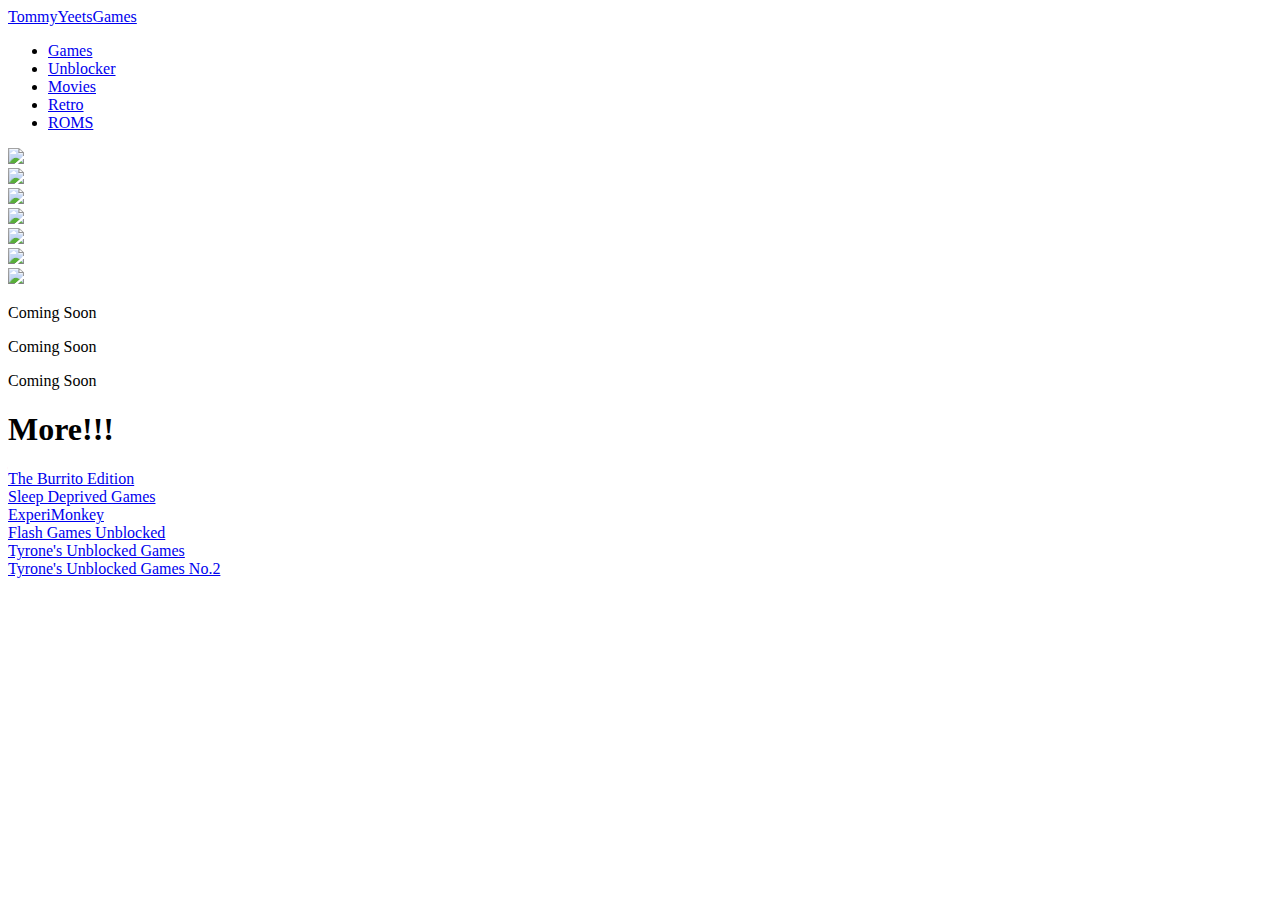
==== index.html @ 6c41eae8 "Update index.html" ====
<!DOCTYPE html>
<html lang="en">
  <head>
      <title>TommyYeetsGames</title>
    <link rel="stylesheet" href="style.css">
  </head>
  <body>
  <header>
    <a href="#" class="logo">TommyYeetsGames</a>
    <ul>
      <li><a href="index.html" class="active">Games</a></li>
      <li><a href="https://rmehy1.sse.codesandbox.io/#scrollfix">Unblocker</a></li>
      <li><a href="Movies.html">Movies</a></li>
      <li><a href="https://stump-jasper-jonquil.glitch.me/">Retro</a></li>
      <li><a href="https://drive.google.com/drive/u/0/folders/1VxjINYMDvvUSRKA_k2aJqq6JzmRQCI1s">ROMS</a></li>
    </ul>
    </header>
  <div class="container">
    <div class="box">
      <a href="https://slope-1.tommyarmstrong1.repl.co/">
        <img src="https://cdn.glitch.global/9eb17139-9ba5-45d3-94c2-2c2e9311b5bf/Slope.jpg?v=1662682784050"></a>
    </div>
    <div class="box">
      <a href="https://www.netquake.io/quake">
      <img src="https://cdn.glitch.global/9eb17139-9ba5-45d3-94c2-2c2e9311b5bf/Quake.jpeg?v=1662682795905"></a>
    </div>
    <div class="box">
      <a href="https://papers-io.com/">
      <img src="https://cdn.glitch.global/9eb17139-9ba5-45d3-94c2-2c2e9311b5bf/Paper.jpeg?v=1662682798570"></a>
    </div>
    <div class="box">
      <a href="https://glen-enchanted-avocado.glitch.me/">
        <img src="https://cdn.glitch.global/9eb17139-9ba5-45d3-94c2-2c2e9311b5bf/Cookie.jpeg?v=1662682808307"></a>
        </div>
    <div class="box">
      <a href="https://classic.minecraft.net/?join=8Om5FQ1Wv4jVVgqa">
        <img src="https://cdn.glitch.global/9eb17139-9ba5-45d3-94c2-2c2e9311b5bf/Mine.png?v=1662682805154"></a>
    </div>
    </div>
     <div class="container">
       <div class="box">
      <a href="https://sites.google.com/view/sleepdeprivedgames02/homee/all-games/arrmed-forces">
        <img src="https://cdn.glitch.global/9eb17139-9ba5-45d3-94c2-2c2e9311b5bf/Cod.png?v=1662684666580"></a>
    </div>
       <div class="box">
      <a href="https://unblockedgamesaz.github.io/">
        <img src="https://cdn.glitch.global/9eb17139-9ba5-45d3-94c2-2c2e9311b5bf/Sub.png?v=1662684662952"></a>
    </div>
       <div class="box">
      <p>
        Coming Soon
         </p>
    </div>
       <div class="box">
       <p>
        Coming Soon
         </p>
    </div>
       <div class="box">
       <p>
        Coming Soon
         </p>
    </div>
    </div>
    <div>
    <h1>
      More!!!
        </h1>
  <a href="https://sites.google.com/view/burritoedition/home?authuser=0">The Burrito Edition</a><br>
  <a href="https://sites.google.com/view/sleep-deprived-games/mobile-games?authuser=0">Sleep Deprived Games</a><br>
  <a href="https://experimonkey.com/">ExperiMonkey</a><br>
  <a href="https://sites.google.com/view/flashgameunblocked">Flash Games Unblocked</a><br>
  <a href="https://sites.google.com/site/tyroneunblockedgame/home?authuser=0">Tyrone's Unblocked Games</a><br>
  <a href="https://sites.google.com/view/sleepdeprivedgames02/homee">Tyrone's Unblocked Games No.2</a><br>
    </div>
  </body>
</html>
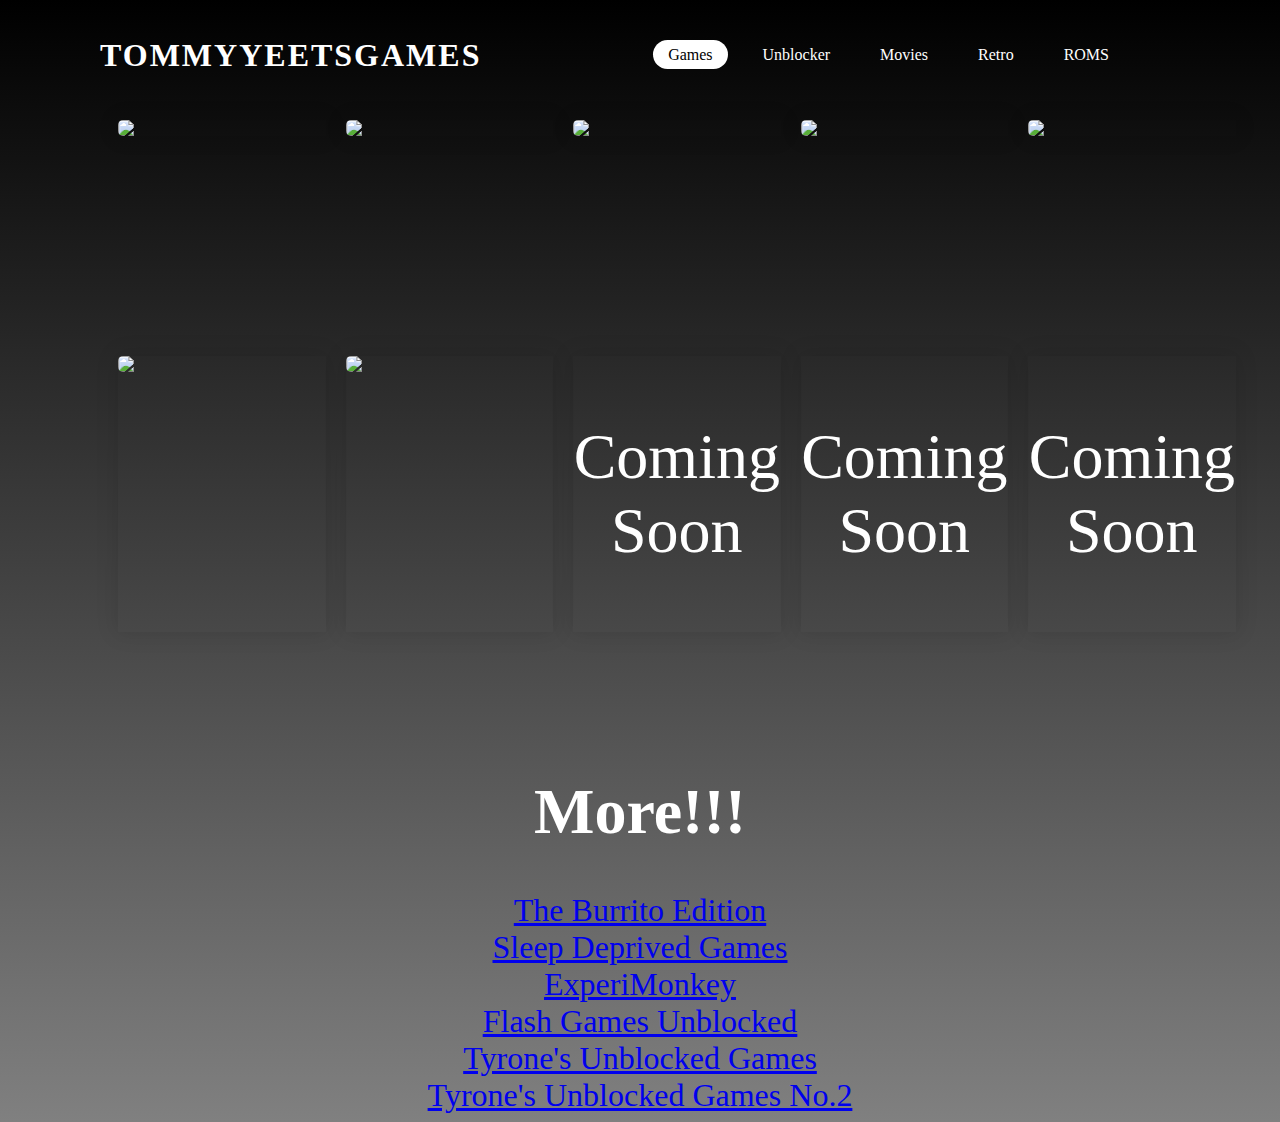
==== commit 7106c593: "Add files via upload" ====
--- a/index.html
+++ b/index.html
@@ -8,7 +8,7 @@
   <header>
     <a href="#" class="logo">TommyYeetsGames</a>
     <ul>
-      <li><a href="index.html" class="active">Games</a></li>
+<li><a href="index.html" class="active">Games</a></li>
       <li><a href="https://rmehy1.sse.codesandbox.io/#scrollfix">Unblocker</a></li>
       <li><a href="Movies.html">Movies</a></li>
       <li><a href="https://stump-jasper-jonquil.glitch.me/">Retro</a></li>
@@ -17,23 +17,23 @@
     </header>
   <div class="container">
     <div class="box">
-      <a href="https://slope-1.tommyarmstrong1.repl.co/">
+      <a href="Slope.html">
         <img src="https://cdn.glitch.global/9eb17139-9ba5-45d3-94c2-2c2e9311b5bf/Slope.jpg?v=1662682784050"></a>
     </div>
     <div class="box">
-      <a href="https://www.netquake.io/quake">
+      <a href="Quake.html">
       <img src="https://cdn.glitch.global/9eb17139-9ba5-45d3-94c2-2c2e9311b5bf/Quake.jpeg?v=1662682795905"></a>
     </div>
     <div class="box">
-      <a href="https://papers-io.com/">
+      <a href="Paper.html">
       <img src="https://cdn.glitch.global/9eb17139-9ba5-45d3-94c2-2c2e9311b5bf/Paper.jpeg?v=1662682798570"></a>
     </div>
     <div class="box">
-      <a href="https://glen-enchanted-avocado.glitch.me/">
+      <a href="Cookie.html">
         <img src="https://cdn.glitch.global/9eb17139-9ba5-45d3-94c2-2c2e9311b5bf/Cookie.jpeg?v=1662682808307"></a>
         </div>
     <div class="box">
-      <a href="https://classic.minecraft.net/?join=8Om5FQ1Wv4jVVgqa">
+      <a href="Mine.html">
         <img src="https://cdn.glitch.global/9eb17139-9ba5-45d3-94c2-2c2e9311b5bf/Mine.png?v=1662682805154"></a>
     </div>
     </div>
@@ -43,9 +43,9 @@
         <img src="https://cdn.glitch.global/9eb17139-9ba5-45d3-94c2-2c2e9311b5bf/Cod.png?v=1662684666580"></a>
     </div>
        <div class="box">
-      <a href="https://unblockedgamesaz.github.io/">
+        <a href="Subway.html">
         <img src="https://cdn.glitch.global/9eb17139-9ba5-45d3-94c2-2c2e9311b5bf/Sub.png?v=1662684662952"></a>
-    </div>
+      </div>
        <div class="box">
       <p>
         Coming Soon
@@ -73,5 +73,5 @@
   <a href="https://sites.google.com/site/tyroneunblockedgame/home?authuser=0">Tyrone's Unblocked Games</a><br>
   <a href="https://sites.google.com/view/sleepdeprivedgames02/homee">Tyrone's Unblocked Games No.2</a><br>
     </div>
-  </body>
-</html>
+      </body>
+</html>--- a/style.css
+++ b/style.css
@@ -0,0 +1,81 @@
+@import url("https://fonts.googleapis.com/css2?family=Press+Start+2P&display=swap");
+{
+  margin:0;
+  padding:0;
+  box-sizing: border-box;
+
+}
+body{
+  min-height:100vh;
+  background:linear-gradient(#000000,#808080);
+  text-decoration: none;
+  color: white;
+}
+
+header{
+  position: absolute;
+  Top:0;
+  left:0;
+  width:80%;
+  padding: 30px 100px;
+  display:flex;
+  justify-content: space-between;
+  align-items:center;
+}
+header .logo{
+  color: white;
+  font-weight:700;
+  text-decoration: none;
+  font-size: 2em;
+  text-transform: uppercase;
+  letter-spacing: 2px;
+}
+header ul{
+  display:flex;
+  justify-content: left;
+  align-items:left;
+}
+header ul li{
+  list-style: none;
+  margin-left:20px;
+}
+header ul li a{
+  text-decoration: none;
+  padding: 6px 15px;
+  color: white;
+  border-radius: 20px;
+}
+header ul li a:hover, 
+header ul li a.active{
+  background:white;
+  Color:black;
+}
+.container{
+  width:90%;
+  Margin:20px auto;
+  Padding:100px;
+  display:flex;
+  flex-direction:row;
+  justify-content:center;
+}
+.box{
+  width:250px;
+  margin:0 10px;
+  box-shadow:0 0 20px 2px rgba(0,0,0,.1);
+  transition:1s;
+}
+.box img{
+  display:block;
+  width:100%;
+  border-radius:5px;
+}
+.box:hover{
+  transform:scale(1.3);
+    z-index:2;
+}
+div{
+  text-align: center;
+  font-size: 2em;
+  text-decoration: none;
+  color: white;
+}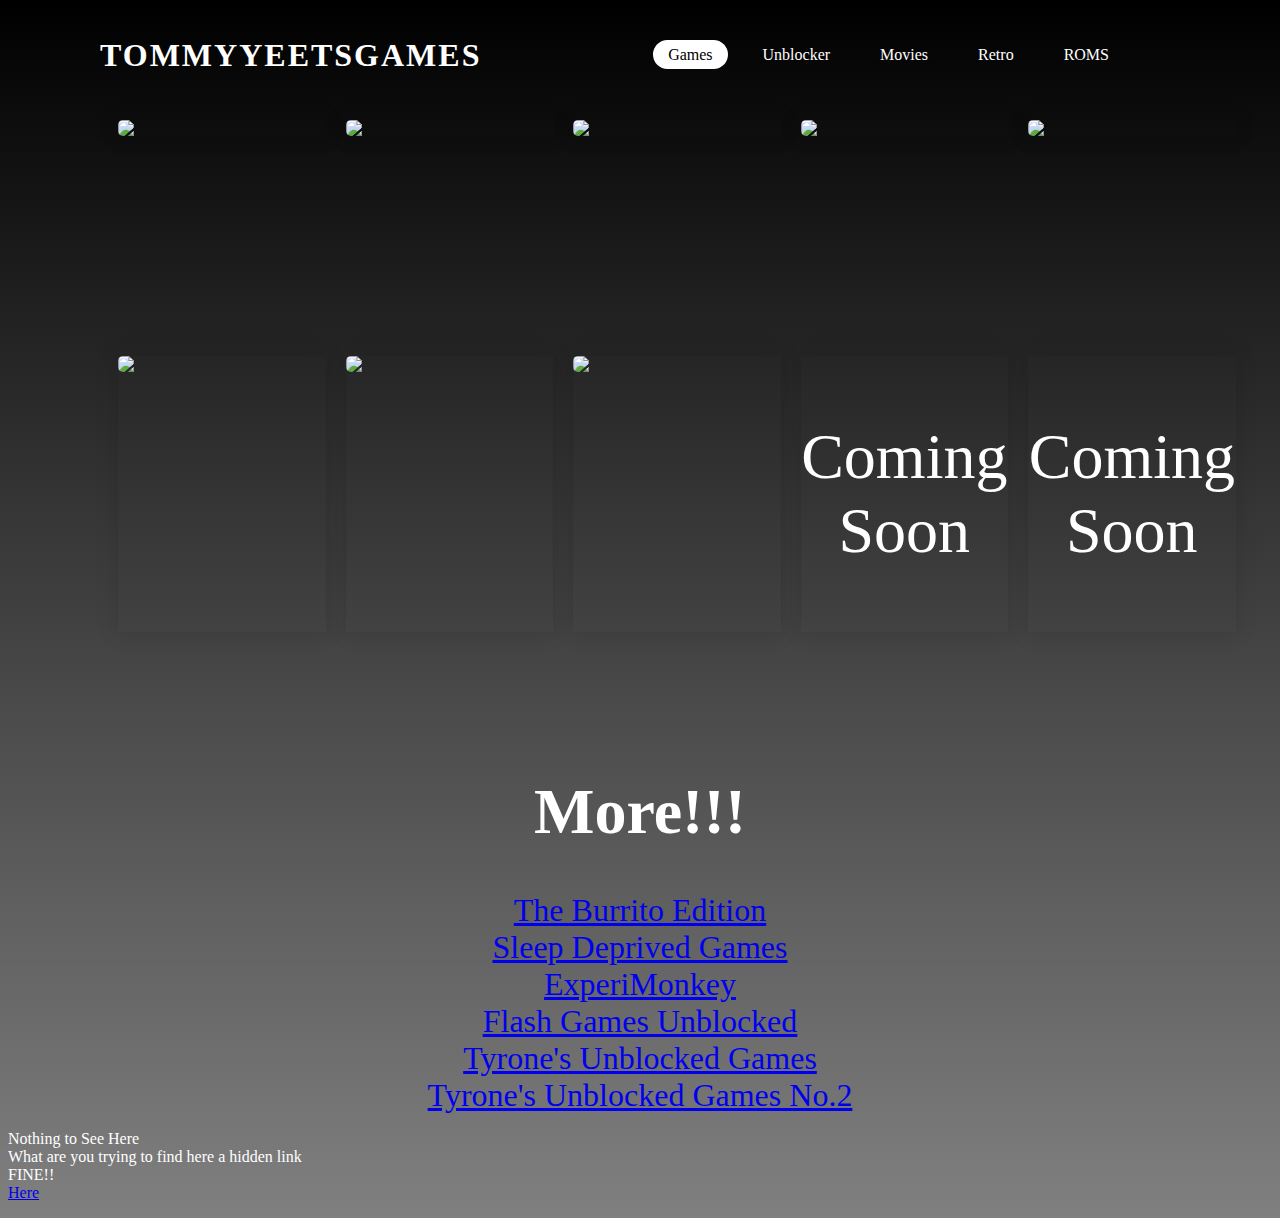
==== commit fe8cd268: "Update index.html" ====
--- a/index.html
+++ b/index.html
@@ -39,7 +39,7 @@
     </div>
      <div class="container">
        <div class="box">
-      <a href="https://sites.google.com/view/sleepdeprivedgames02/homee/all-games/arrmed-forces">
+      <a href="Cod.html">
         <img src="https://cdn.glitch.global/9eb17139-9ba5-45d3-94c2-2c2e9311b5bf/Cod.png?v=1662684666580"></a>
     </div>
        <div class="box">
@@ -47,10 +47,9 @@
         <img src="https://cdn.glitch.global/9eb17139-9ba5-45d3-94c2-2c2e9311b5bf/Sub.png?v=1662684662952"></a>
       </div>
        <div class="box">
-      <p>
-        Coming Soon
-         </p>
-    </div>
+     <a href="Little.html">
+        <img src="https://cdn.glitch.global/9eb17139-9ba5-45d3-94c2-2c2e9311b5bf/1c91621c-9e4c-4bd4-922f-bad88f346ecf.image.png?v=1663109912550"></a>
+      </div>
        <div class="box">
        <p>
         Coming Soon
@@ -73,5 +72,10 @@
   <a href="https://sites.google.com/site/tyroneunblockedgame/home?authuser=0">Tyrone's Unblocked Games</a><br>
   <a href="https://sites.google.com/view/sleepdeprivedgames02/homee">Tyrone's Unblocked Games No.2</a><br>
     </div>
+  <p>
+    Nothing to See Here<br>
+    What are you trying to find here a hidden link <br>FINE!!<br>
+     <a href="https://www.youtube.com/watch?v=dQw4w9WgXcQ">Here</a>
+      </p> 
       </body>
-</html>+</html>
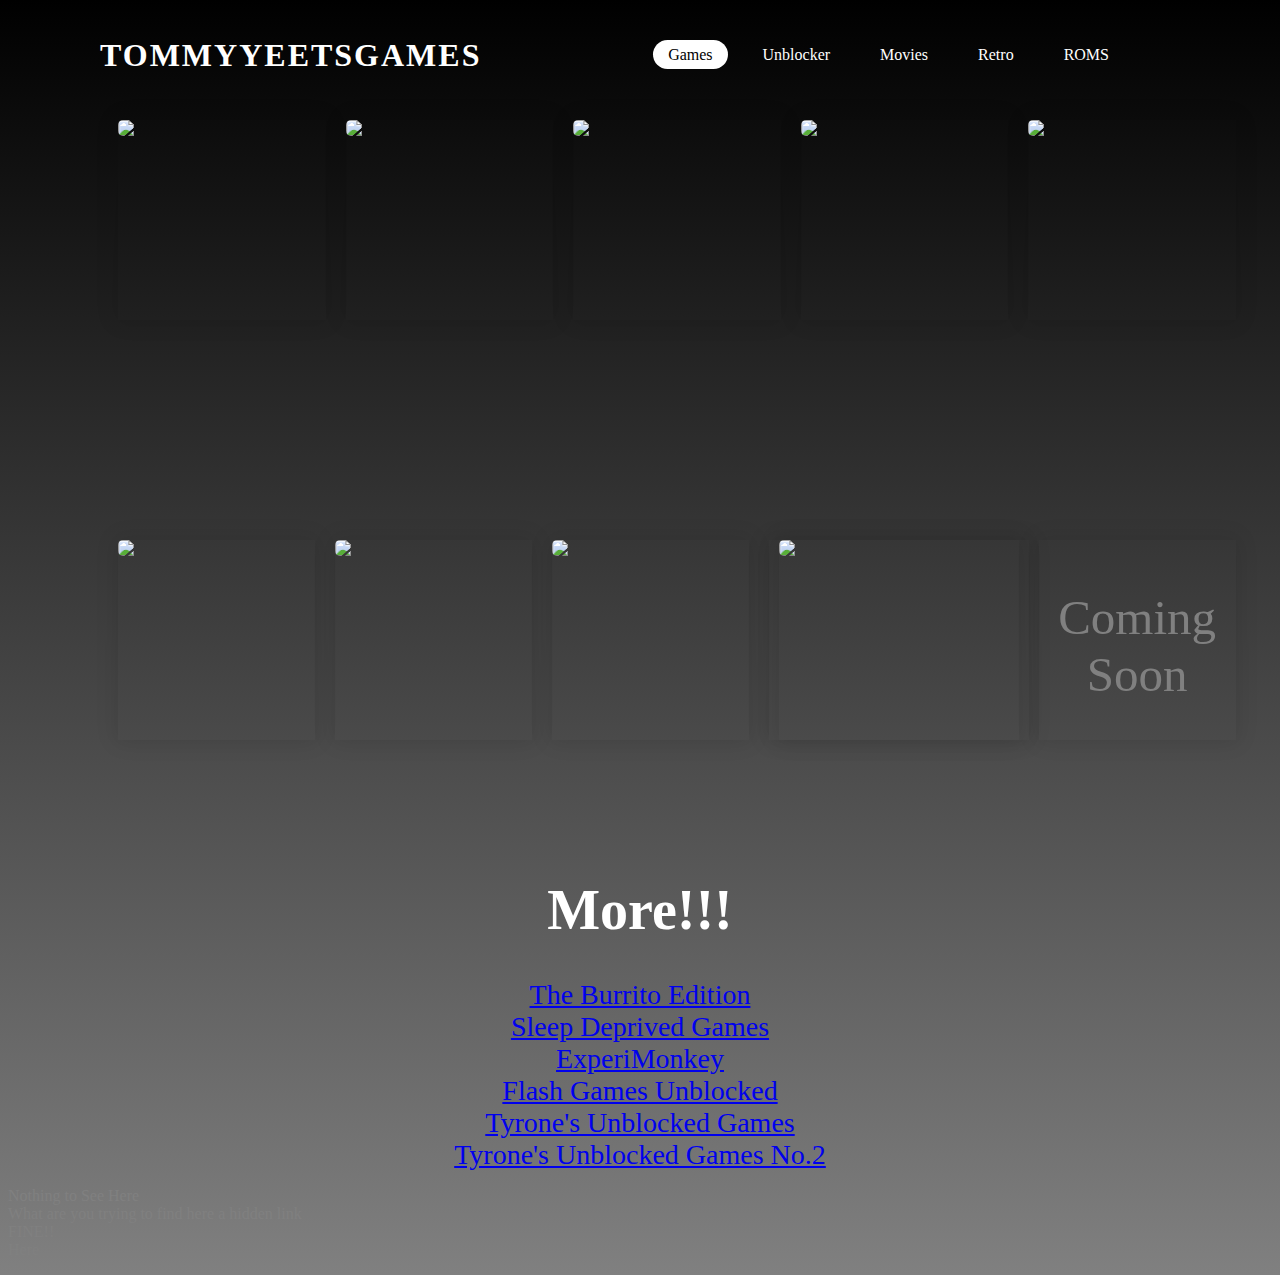
==== commit 3ecc5153: "Update index.html" ====
--- a/index.html
+++ b/index.html
@@ -9,7 +9,7 @@
     <a href="#" class="logo">TommyYeetsGames</a>
     <ul>
 <li><a href="index.html" class="active">Games</a></li>
-      <li><a href="https://rmehy1.sse.codesandbox.io/#scrollfix">Unblocker</a></li>
+      <li><a href="Unblocker.html">Unblocker</a></li>
       <li><a href="Movies.html">Movies</a></li>
       <li><a href="https://stump-jasper-jonquil.glitch.me/">Retro</a></li>
       <li><a href="https://drive.google.com/drive/u/0/folders/1VxjINYMDvvUSRKA_k2aJqq6JzmRQCI1s">ROMS</a></li>
@@ -51,9 +51,10 @@
         <img src="https://cdn.glitch.global/9eb17139-9ba5-45d3-94c2-2c2e9311b5bf/1c91621c-9e4c-4bd4-922f-bad88f346ecf.image.png?v=1663109912550"></a>
       </div>
        <div class="box">
-       <p>
-        Coming Soon
-         </p>
+       <div class="box">
+      <a href="Shooter.html">
+        <img src="https://cdn.glitch.global/02ea6491-9fd2-4ee5-8247-7618c036672e/76b35fac-7641-46d4-a8aa-08ae8045e472.image.png?v=1663288473096"></a>
+    </div>
     </div>
        <div class="box">
        <p>
--- a/style.css
+++ b/style.css
@@ -11,7 +11,14 @@
   text-decoration: none;
   color: white;
 }
-
+body p{
+color:#808080;
+text-decoration:none; 
+}
+body p a{
+ color:#808080;
+text-decoration:none;
+}
 header{
   position: absolute;
   Top:0;
@@ -63,6 +70,7 @@
   margin:0 10px;
   box-shadow:0 0 20px 2px rgba(0,0,0,.1);
   transition:1s;
+  height: 200px;
 }
 .box img{
   display:block;
@@ -75,7 +83,7 @@
 }
 div{
   text-align: center;
-  font-size: 2em;
+  font-size: 1.75em;
   text-decoration: none;
   color: white;
-}+}
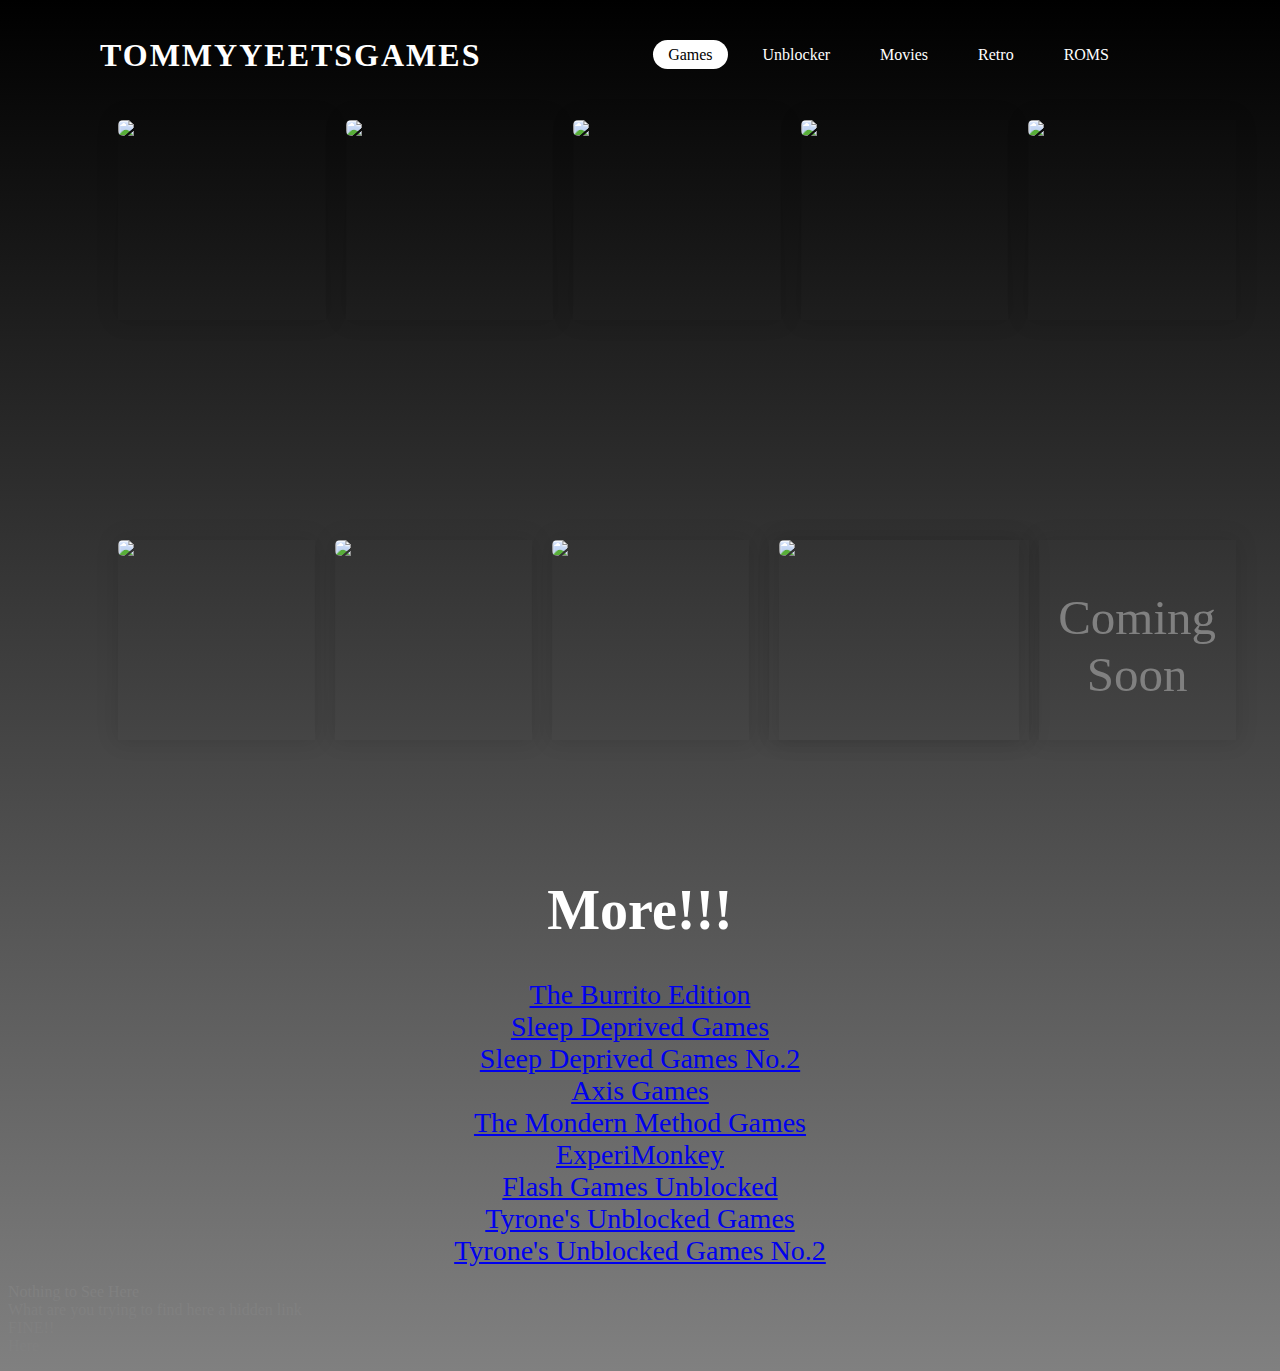
==== commit c19ca43f: "Update index.html" ====
--- a/index.html
+++ b/index.html
@@ -3,6 +3,7 @@
   <head>
       <title>TommyYeetsGames</title>
     <link rel="stylesheet" href="style.css">
+    <link rel="icon" href="https://cdn.glitch.global/9eb17139-9ba5-45d3-94c2-2c2e9311b5bf/d0986335-7f02-4ab3-9bd1-d7c0730cdf34.image.png?v=1663698804141" />
   </head>
   <body>
   <header>
@@ -68,6 +69,9 @@
         </h1>
   <a href="https://sites.google.com/view/burritoedition/home?authuser=0">The Burrito Edition</a><br>
   <a href="https://sites.google.com/view/sleep-deprived-games/mobile-games?authuser=0">Sleep Deprived Games</a><br>
+  <a href="https://sites.google.com/view/sleepdeprivedgames02/homee/all-games/arrmed-forces">Sleep Deprived Games No.2</a><br>
+  <a href="https://axis-network.vercel.app/">Axis Games</a><br> 
+  <a href="https://the-planet-pluto.ekiry.com/">The Mondern Method Games</a><br> 
   <a href="https://experimonkey.com/">ExperiMonkey</a><br>
   <a href="https://sites.google.com/view/flashgameunblocked">Flash Games Unblocked</a><br>
   <a href="https://sites.google.com/site/tyroneunblockedgame/home?authuser=0">Tyrone's Unblocked Games</a><br>
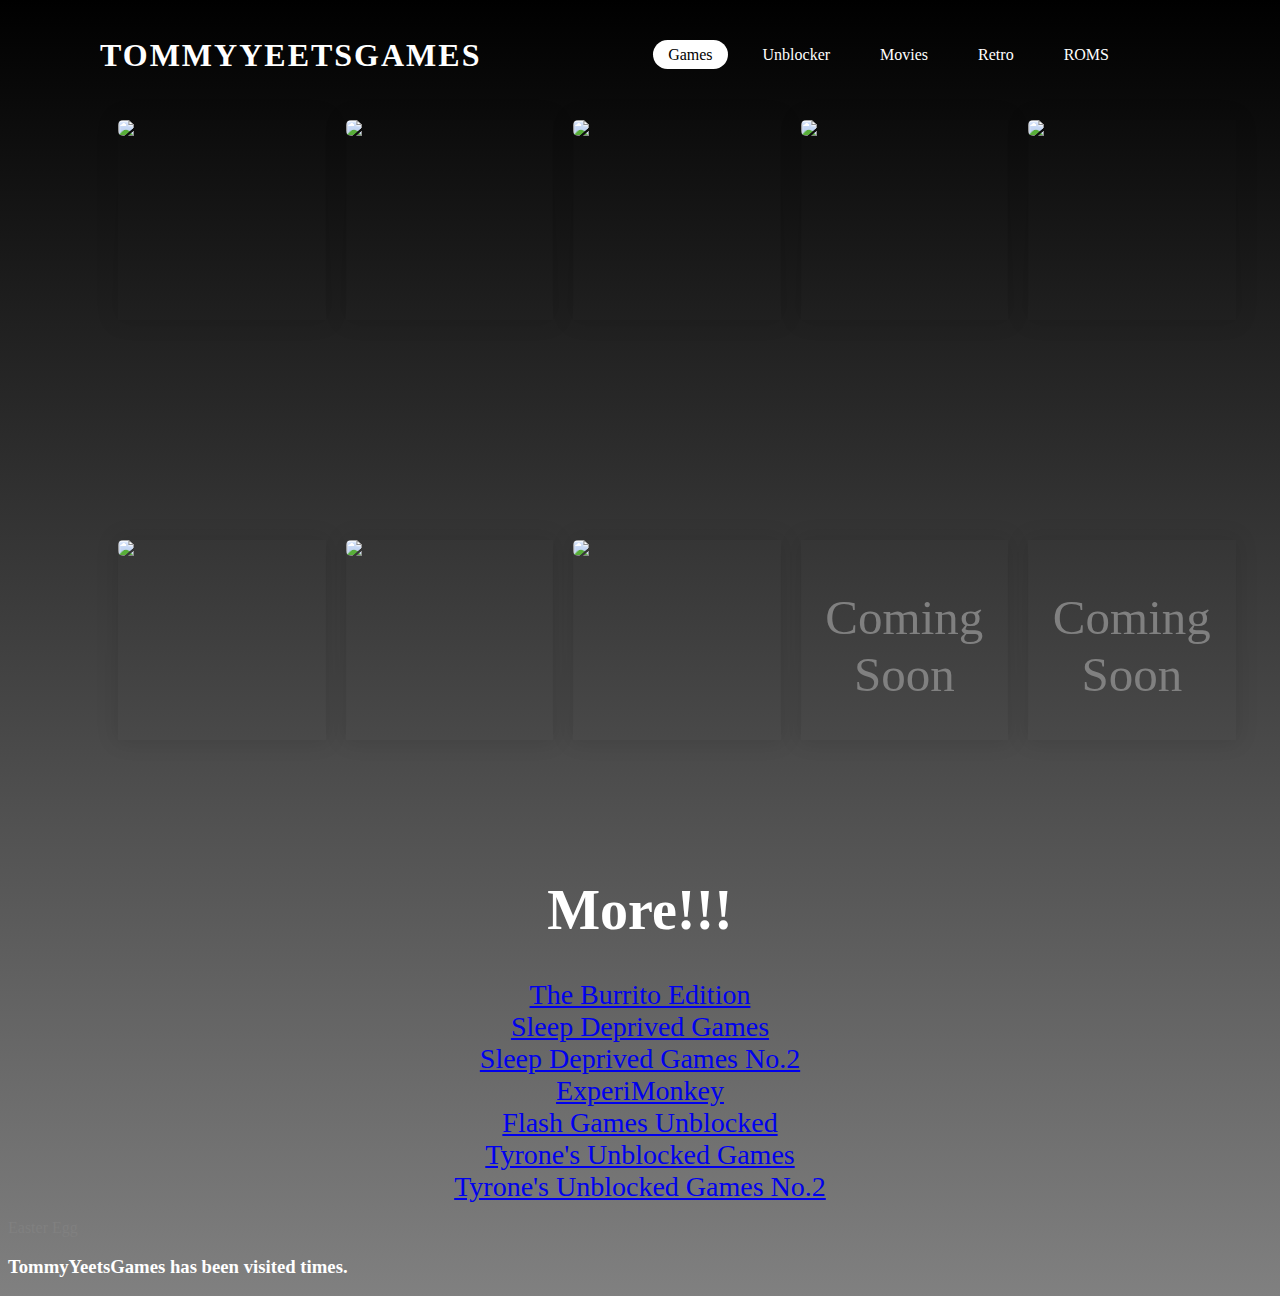
==== commit 8f89924c: "Update index.html" ====
--- a/index.html
+++ b/index.html
@@ -4,6 +4,7 @@
       <title>TommyYeetsGames</title>
     <link rel="stylesheet" href="style.css">
     <link rel="icon" href="https://cdn.glitch.global/9eb17139-9ba5-45d3-94c2-2c2e9311b5bf/d0986335-7f02-4ab3-9bd1-d7c0730cdf34.image.png?v=1663698804141" />
+     <script async src="https://api.countapi.xyz/hit/tommyyeetspie.github.io/43cf2922-ecc4-43d0-b40b-e83bcc4af075?callback=websiteVisits"></script>
   </head>
   <body>
   <header>
@@ -16,6 +17,8 @@
       <li><a href="https://drive.google.com/drive/u/0/folders/1VxjINYMDvvUSRKA_k2aJqq6JzmRQCI1s">ROMS</a></li>
     </ul>
     </header>
+   
+
   <div class="container">
     <div class="box">
       <a href="Slope.html">
@@ -48,39 +51,39 @@
         <img src="https://cdn.glitch.global/9eb17139-9ba5-45d3-94c2-2c2e9311b5bf/Sub.png?v=1662684662952"></a>
       </div>
        <div class="box">
-     <a href="Little.html">
+        <a href="Little.html">
         <img src="https://cdn.glitch.global/9eb17139-9ba5-45d3-94c2-2c2e9311b5bf/1c91621c-9e4c-4bd4-922f-bad88f346ecf.image.png?v=1663109912550"></a>
       </div>
-       <div class="box">
-       <div class="box">
-      <a href="Shooter.html">
-        <img src="https://cdn.glitch.global/02ea6491-9fd2-4ee5-8247-7618c036672e/76b35fac-7641-46d4-a8aa-08ae8045e472.image.png?v=1663288473096"></a>
-    </div>
-    </div>
        <div class="box">
        <p>
         Coming Soon
          </p>
     </div>
+       <div class="box">
+       <p>
+         Coming Soon
+         </p> 
     </div>
-    <div>
+    </div>
+     <div>
+       
     <h1>
       More!!!
         </h1>
   <a href="https://sites.google.com/view/burritoedition/home?authuser=0">The Burrito Edition</a><br>
   <a href="https://sites.google.com/view/sleep-deprived-games/mobile-games?authuser=0">Sleep Deprived Games</a><br>
-  <a href="https://sites.google.com/view/sleepdeprivedgames02/homee/all-games/arrmed-forces">Sleep Deprived Games No.2</a><br>
-  <a href="https://axis-network.vercel.app/">Axis Games</a><br> 
-  <a href="https://the-planet-pluto.ekiry.com/">The Mondern Method Games</a><br> 
+  <a href="https://sites.google.com/view/sleepdeprivedgames02/homee/all-games/geomrtey-dash">Sleep Deprived Games No.2</a><br>
   <a href="https://experimonkey.com/">ExperiMonkey</a><br>
   <a href="https://sites.google.com/view/flashgameunblocked">Flash Games Unblocked</a><br>
   <a href="https://sites.google.com/site/tyroneunblockedgame/home?authuser=0">Tyrone's Unblocked Games</a><br>
   <a href="https://sites.google.com/view/sleepdeprivedgames02/homee">Tyrone's Unblocked Games No.2</a><br>
     </div>
-  <p>
-    Nothing to See Here<br>
-    What are you trying to find here a hidden link <br>FINE!!<br>
-     <a href="https://www.youtube.com/watch?v=dQw4w9WgXcQ">Here</a>
+     <p>
+     <a href="https://www.youtube.com/watch?v=dQw4w9WgXcQ">Easter Egg</a>
       </p> 
-      </body>
+    <footer>
+       <h3>TommyYeetsGames has been visited <span id="visits"> </span> times.</h3>
+    </footer>
+    <script src="script.js"></script>
+  </body>
 </html>
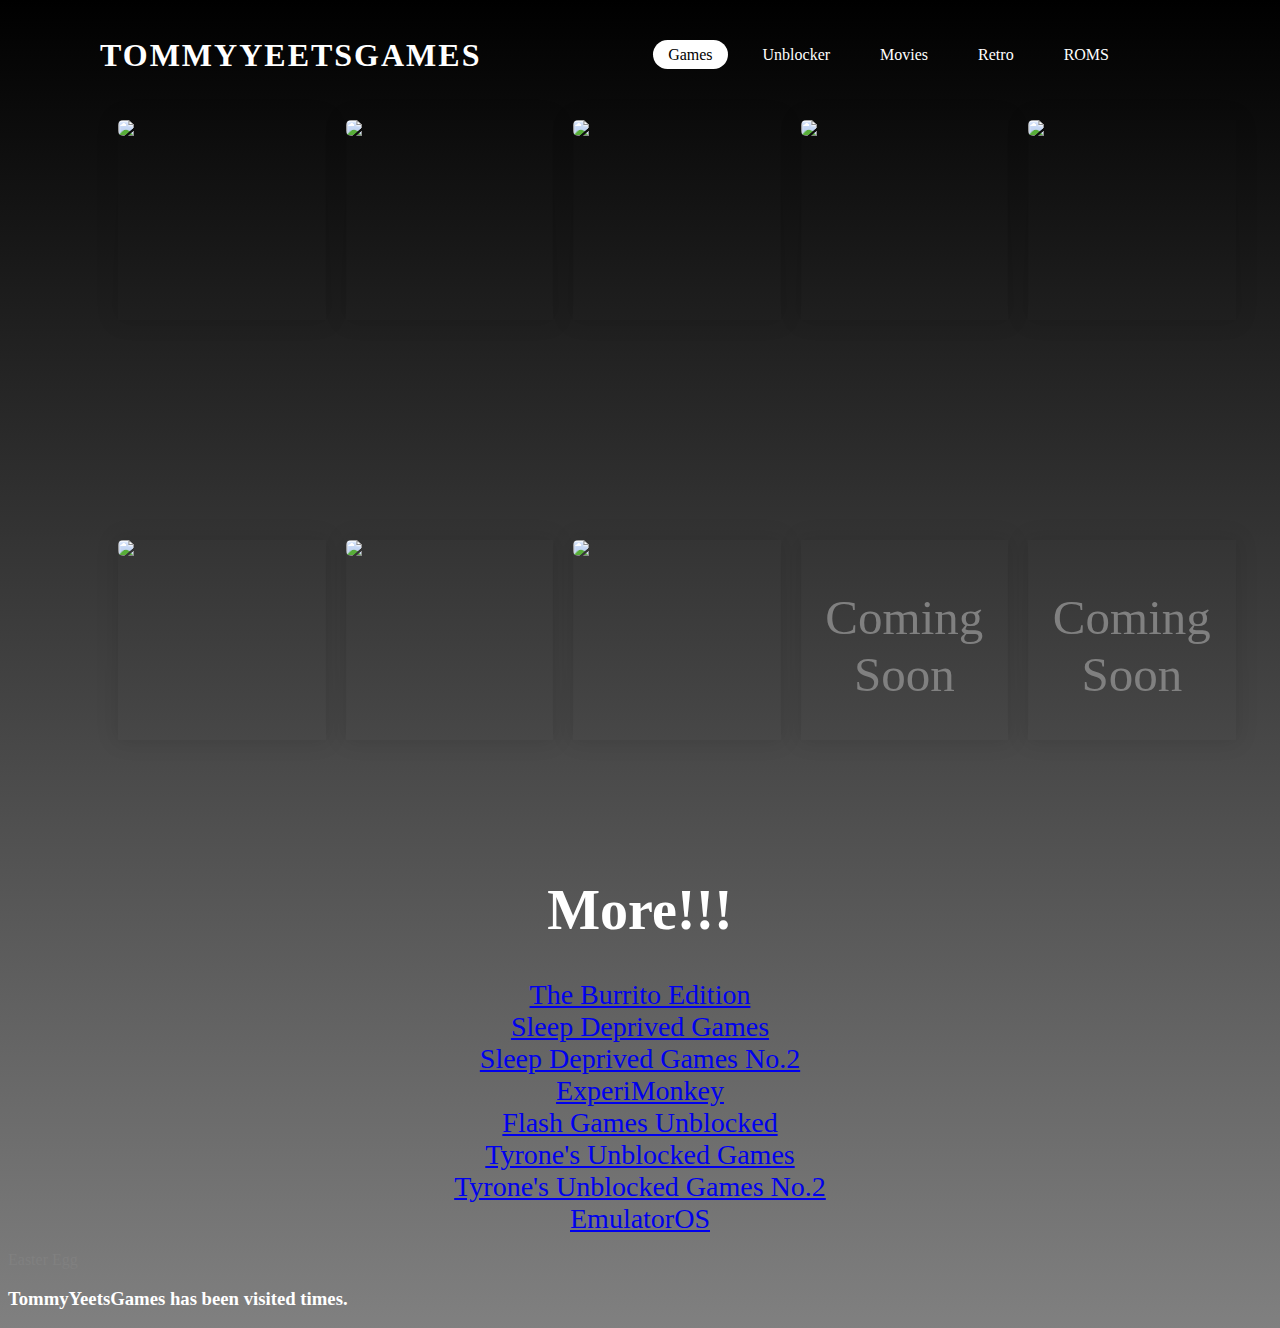
==== commit 4ee5f315: "Update index.html" ====
--- a/index.html
+++ b/index.html
@@ -77,6 +77,7 @@
   <a href="https://sites.google.com/view/flashgameunblocked">Flash Games Unblocked</a><br>
   <a href="https://sites.google.com/site/tyroneunblockedgame/home?authuser=0">Tyrone's Unblocked Games</a><br>
   <a href="https://sites.google.com/view/sleepdeprivedgames02/homee">Tyrone's Unblocked Games No.2</a><br>
+  <a href="https://emulatoros.github.io/">EmulatorOS</a><br>
     </div>
      <p>
      <a href="https://www.youtube.com/watch?v=dQw4w9WgXcQ">Easter Egg</a>
